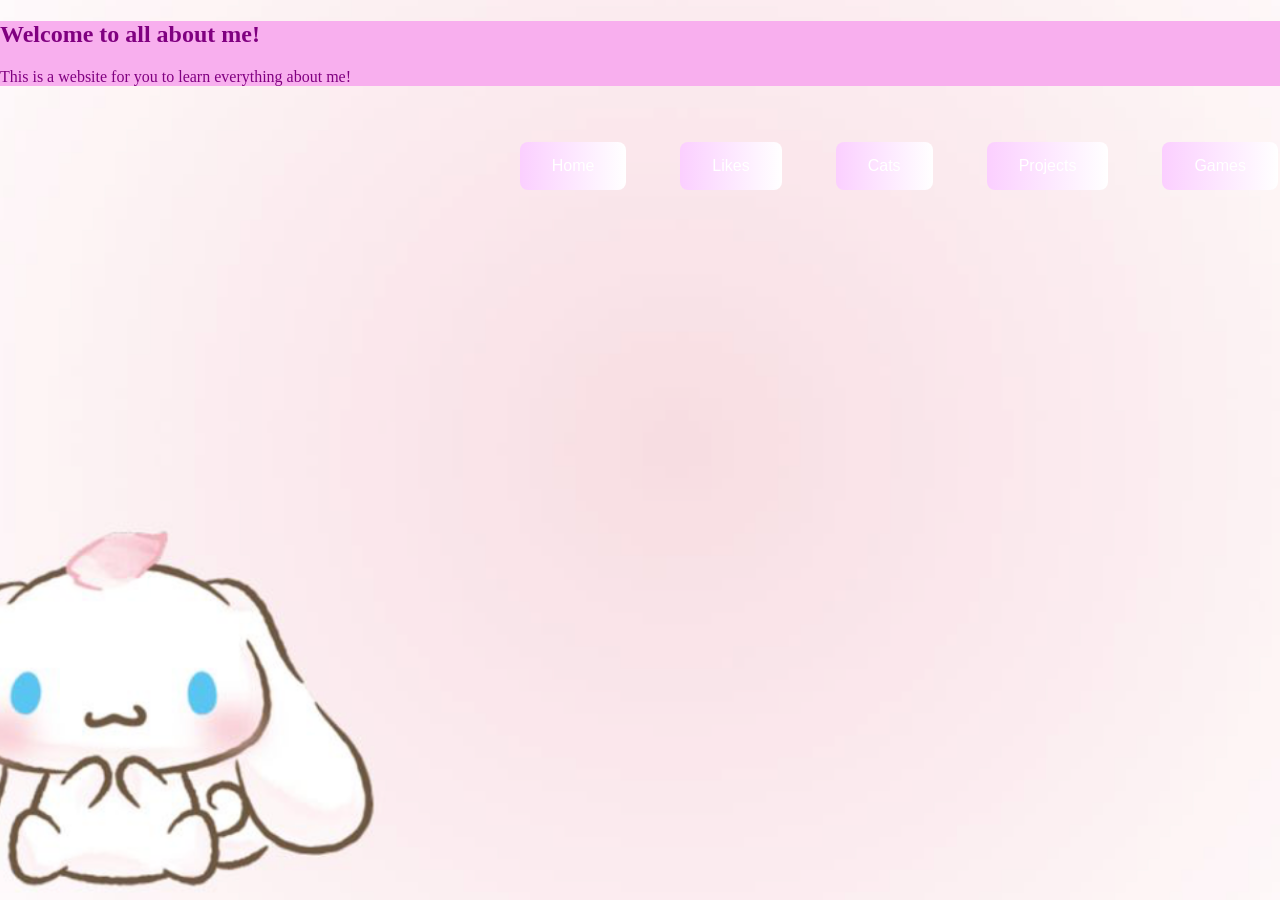
==== index.html @ 6828677a "changed the format of the website. I added cinnamonrol to the background, styled the buttons, and cu" ====
<!DOCTYPE html>
<html>
    <head>
        <link rel="stylesheet" href="style.css">
        <title>All about Lauren!</title>
    </head>
    <body>
        <h1></h1>
        <div class="wrapper">
            <div class="wrapper-text">
                <h2>Welcome to all about me!</h2>
                <p>This is a website for you to learn everything about me!</p>
            </div>
        </div>

        
        <br />
        <br />
        
        <div id="top-redirect">
            <ul class="horizontal-list">
                <li>
                    <button class="btn">
                   <a href="#">Home</a>
                   </button>
                </li>
                <li>
                    <button class="btn">
                    <a href="#">Likes</a>
                    </button>
                </li>
                <li>
                    <button class="btn">
                    <a href="#">Cats</a>
                    </button>
                </li>
                <li>
                    <button class="btn">
                    <a href="#">Projects</a>
                    </button>
                </li>
                <li>
                    <button class="btn">
                    <a href="#">Games</a>
                    </button>
                </li>
            </ul>
        </div>
        <script src="index.js"></script>
    </body>
</html>
---- style.css ----
body {
    margin: 0px;
    padding: 0px;
    background-image: url(image/cinnamonroll.png);
    background-position: bottom;
    background-attachment: fixed;
    background-size: cover;
}
.wrapper-text{
    color:purple;
}
.wrapper{
    top-margin: 0px;
    background-color: #f8afee;
    margin: 0px;
    padding: 0px;
    
    
}
img{
    height:100%;
    width:100%;
}

h1 {
    text-align: center;
    color: white;
    font-family:cursive;
}
ul {
    list-style-type: none;
    font-family: cursive;
}
hr {
    color: white;
}
.horizontal-list{
    display: flex;
    float: right;
    padding: 0px;
    margin: 0px;
    gap: 50px;
    cursor: pointer;
}
.horizontal-list li a {
  text-decoration: none; /* Removes underlines from links */
  color: white; 
 
}
.horizontal-list li a:hover {
    color: black;

}
.btn{
     /* Fallback background color for older browsers */
  background-color: #f8afee; 
  
  /* The gradient effect */
  background: linear-gradient(to right, #fbcfff, #ffffff);
  
  /* Other styling properties */
  border: none;
  color: white;
  padding: 15px 32px;
  text-align: center;
  text-decoration: none;
  display: inline-block;
  font-size: 16px;
  margin: 4px 2px;
  cursor: pointer;
  border-radius: 8px; /* Adjust border-radius as needed */
}

.btn:hover{
    background-position: right; /* Example hover effect, requires background-size change */
  opacity: 0.8;
}
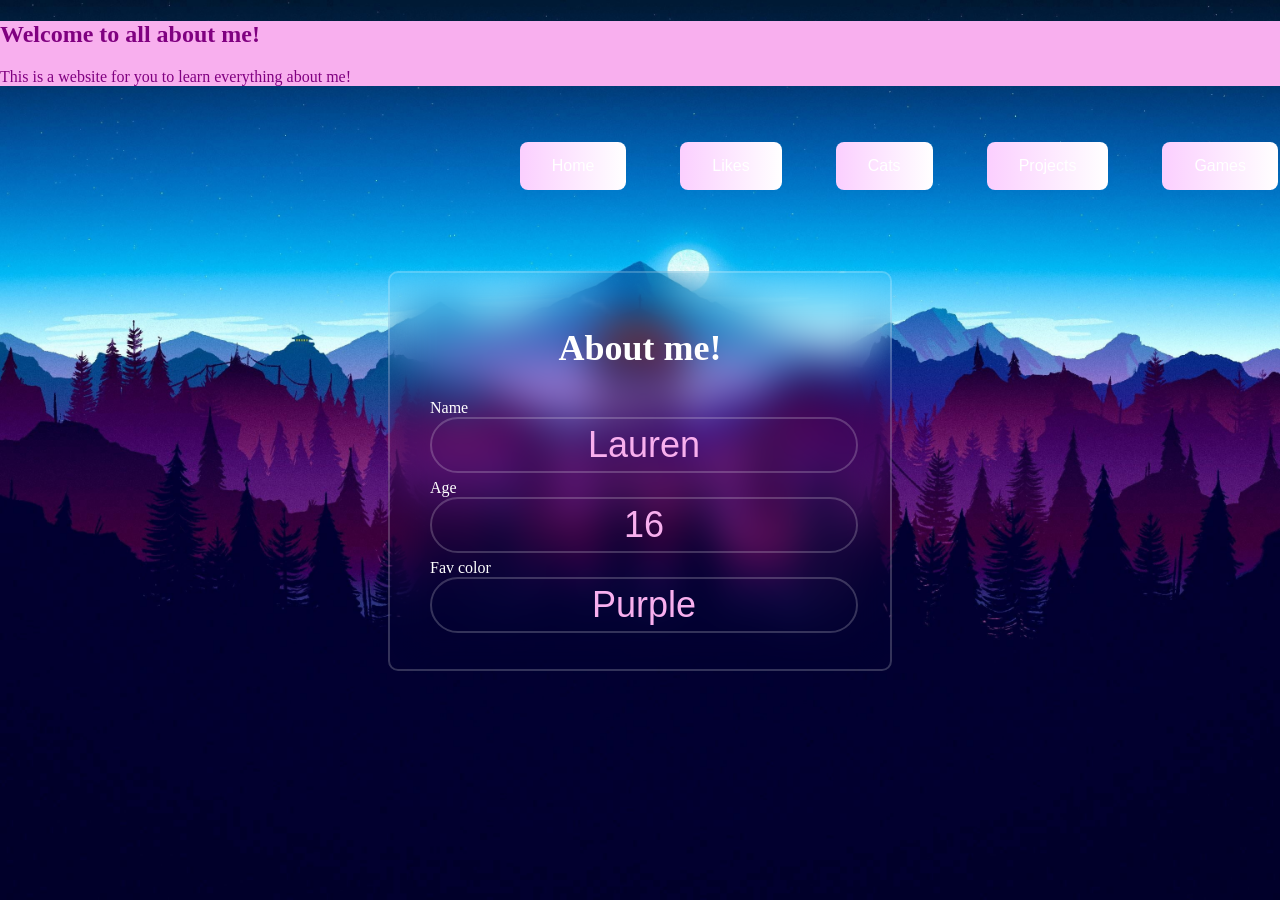
==== commit 98d5794b: "changed front page design" ====
--- a/index.html
+++ b/index.html
@@ -5,6 +5,7 @@
         <title>All about Lauren!</title>
     </head>
     <body>
+        
         <h1></h1>
         <div class="wrapper">
             <div class="wrapper-text">
@@ -46,6 +47,31 @@
                 </li>
             </ul>
         </div>
+        <br />
+        <br />
+        <br />
+        <br />
+        <br />
+        <br />
+
+
+        <div id="box">
+            <form class="text">
+                <h1>About me!</h1>
+                <div class="view">
+                    <label for="name">Name</label>
+                    <input type="display" readonly id="name" name="name" placeholder="Lauren">
+                </div>
+                <div class="view">
+                    <label for="age">Age</label>
+                    <input type="display" readonly id="age" name="age" placeholder="16">
+                </div>
+                <div class="view">
+                    <label for="fav-color">Fav color</label>
+                    <input type="display" readonly id="age" name="age" placeholder="Purple">
+                </div>
+        </form>
+        </div>
         <script src="index.js"></script>
     </body>
 </html>
--- a/style.css
+++ b/style.css
@@ -1,21 +1,67 @@
 body {
-    margin: 0px;
-    padding: 0px;
-    background-image: url(image/cinnamonroll.png);
+    margin: 0;
+    margin-top: 0;
+    padding-top: 0;
+    padding: 0;
+    background-image: url(image/wallpaperflare.com_wallpaper.jpg);
     background-position: bottom;
     background-attachment: fixed;
     background-size: cover;
 }
+body, html {
+     padding: 0;
+     margin: 0;
+    margin-top: 0;
+    padding-top: 0;
+}
+
+#box {
+    display: flex;
+    justify-content: center; /* Centers horizontally along the main axis */
+    align-items: center; /* Centers vertically along the cross axis */
+    height: 50vh; /* Example: Centers in the full viewport height */
+}
+#box h1{
+    font-size: 36px;
+
+}
+.text{
+    width: 420px;
+    background: transparent;
+    border: 2px solid rgba(255, 255, 255, .2);
+    backdrop-filter: blur(20px);
+    color: #ffffff;
+    border-radius: 10px;
+    padding: 30px 40px;
+}
+.text .view {
+    width: 100%;
+    height: 50px;
+    margin: 30px 0;
+}
+.view input{
+    font-size: 36px;
+    width: 100%;
+    height: 100%;
+    background: transparent;
+    border-radius: 40px;
+    outline: none;
+    border: 2px solid rgba(255, 255, 255, .2)
+   
+}
+.view input::placeholder{
+    color: #f8afee;
+    text-align: center;
+}
+
 .wrapper-text{
     color:purple;
 }
 .wrapper{
-    top-margin: 0px;
+    margin-inline: 0px;
     background-color: #f8afee;
     margin: 0px;
-    padding: 0px;
-    
-    
+    padding: 0px;  
 }
 img{
     height:100%;
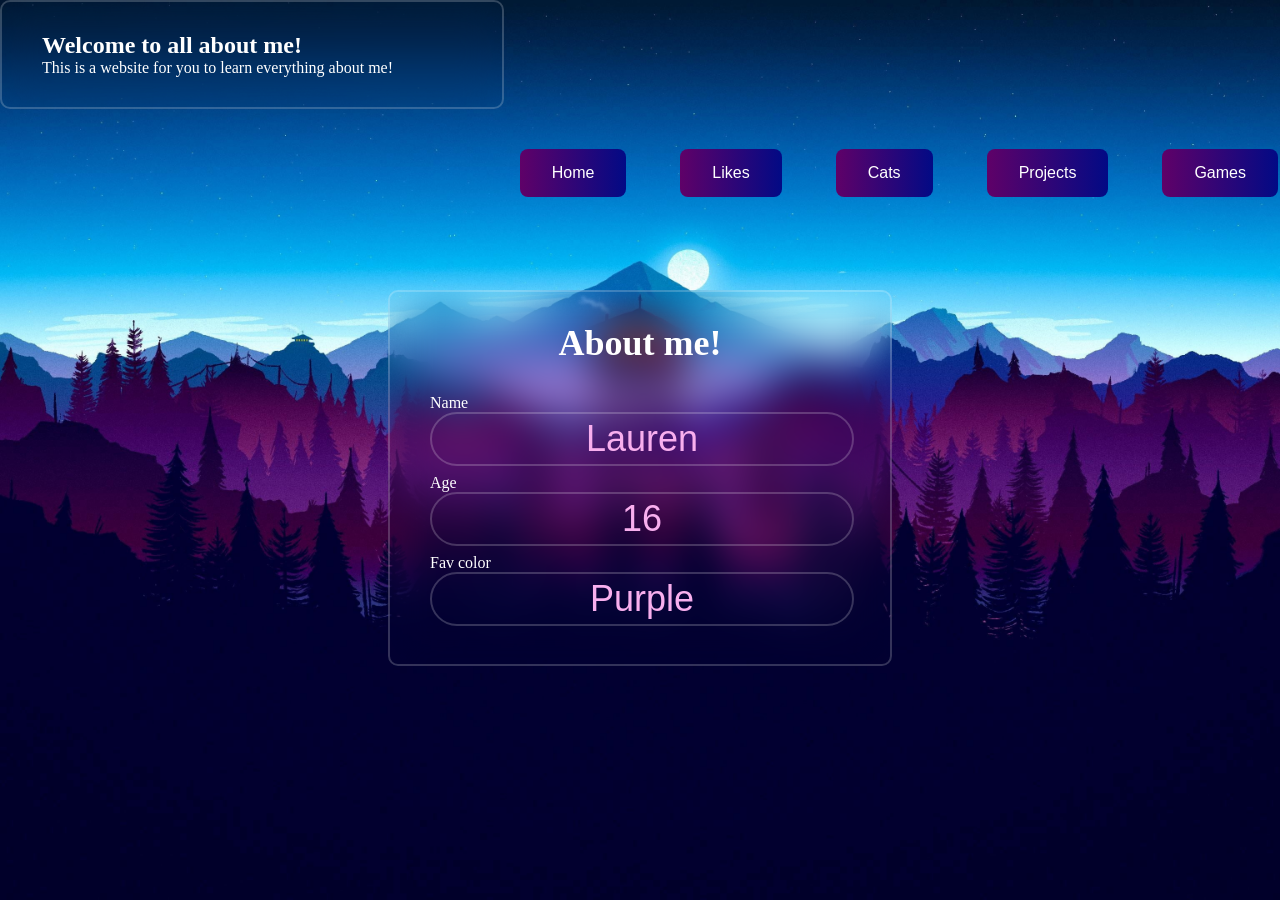
==== commit e1ea93b4: "added links to all the different pages that will be added to the website. I started working on the c" ====
--- a/index.html
+++ b/index.html
@@ -22,27 +22,27 @@
             <ul class="horizontal-list">
                 <li>
                     <button class="btn">
-                   <a href="#">Home</a>
+                   <a href="index.html">Home</a>
                    </button>
                 </li>
                 <li>
                     <button class="btn">
-                    <a href="#">Likes</a>
+                    <a href="like.html">Likes</a>
                     </button>
                 </li>
                 <li>
                     <button class="btn">
-                    <a href="#">Cats</a>
+                    <a href="cats.html">Cats</a>
                     </button>
                 </li>
                 <li>
                     <button class="btn">
-                    <a href="#">Projects</a>
+                    <a href="project.html">Projects</a>
                     </button>
                 </li>
                 <li>
                     <button class="btn">
-                    <a href="#">Games</a>
+                    <a href="games.html">Games</a>
                     </button>
                 </li>
             </ul>
--- a/style.css
+++ b/style.css
@@ -1,20 +1,15 @@
-body {
+* {
+    margin: 0; /* removes the weird gap at the top of the webpage for the banner */
+    padding: 0;
+}
+body { /* background image styling */
     margin: 0;
-    margin-top: 0;
-    padding-top: 0;
     padding: 0;
     background-image: url(image/wallpaperflare.com_wallpaper.jpg);
     background-position: bottom;
     background-attachment: fixed;
     background-size: cover;
 }
-body, html {
-     padding: 0;
-     margin: 0;
-    margin-top: 0;
-    padding-top: 0;
-}
-
 #box {
     display: flex;
     justify-content: center; /* Centers horizontally along the main axis */
@@ -22,10 +17,10 @@
     height: 50vh; /* Example: Centers in the full viewport height */
 }
 #box h1{
-    font-size: 36px;
+    font-size: 36px; /* about me box head text */
 
 }
-.text{
+.text{ /* The box styling settings*/
     width: 420px;
     background: transparent;
     border: 2px solid rgba(255, 255, 255, .2);
@@ -34,12 +29,12 @@
     border-radius: 10px;
     padding: 30px 40px;
 }
-.text .view {
+.text .view { /* box dimensions  */
     width: 100%;
     height: 50px;
     margin: 30px 0;
 }
-.view input{
+.view input{ /* name, age, and fav color text settings */
     font-size: 36px;
     width: 100%;
     height: 100%;
@@ -49,20 +44,29 @@
     border: 2px solid rgba(255, 255, 255, .2)
    
 }
-.view input::placeholder{
+.view input::placeholder{ /* text settings inside the beveled squares*/
     color: #f8afee;
     text-align: center;
 }
 
-.wrapper-text{
-    color:purple;
+.wrapper-text{ /* Banner section */
+    width: 420px;
+    background: transparent;
+    border: 2px solid rgba(255, 255, 255, .2);
+    backdrop-filter: blur(20px);
+    color: #ffffff;
+    border-radius: 10px;
+    padding: 30px 40px;
 }
+
 .wrapper{
     margin-inline: 0px;
-    background-color: #f8afee;
-    margin: 0px;
-    padding: 0px;  
+    background: transparent;
+    backdrop-filter: blur (100px);
+    margin: 0;
+    padding: 0;  
 }
+
 img{
     height:100%;
     width:100%;
@@ -99,10 +103,10 @@
 }
 .btn{
      /* Fallback background color for older browsers */
-  background-color: #f8afee; 
+  background-color: #46026d; 
   
   /* The gradient effect */
-  background: linear-gradient(to right, #fbcfff, #ffffff);
+  background: linear-gradient(to right, #5f0168, #020a85);
   
   /* Other styling properties */
   border: none;
@@ -120,4 +124,4 @@
 .btn:hover{
     background-position: right; /* Example hover effect, requires background-size change */
   opacity: 0.8;
-}+}
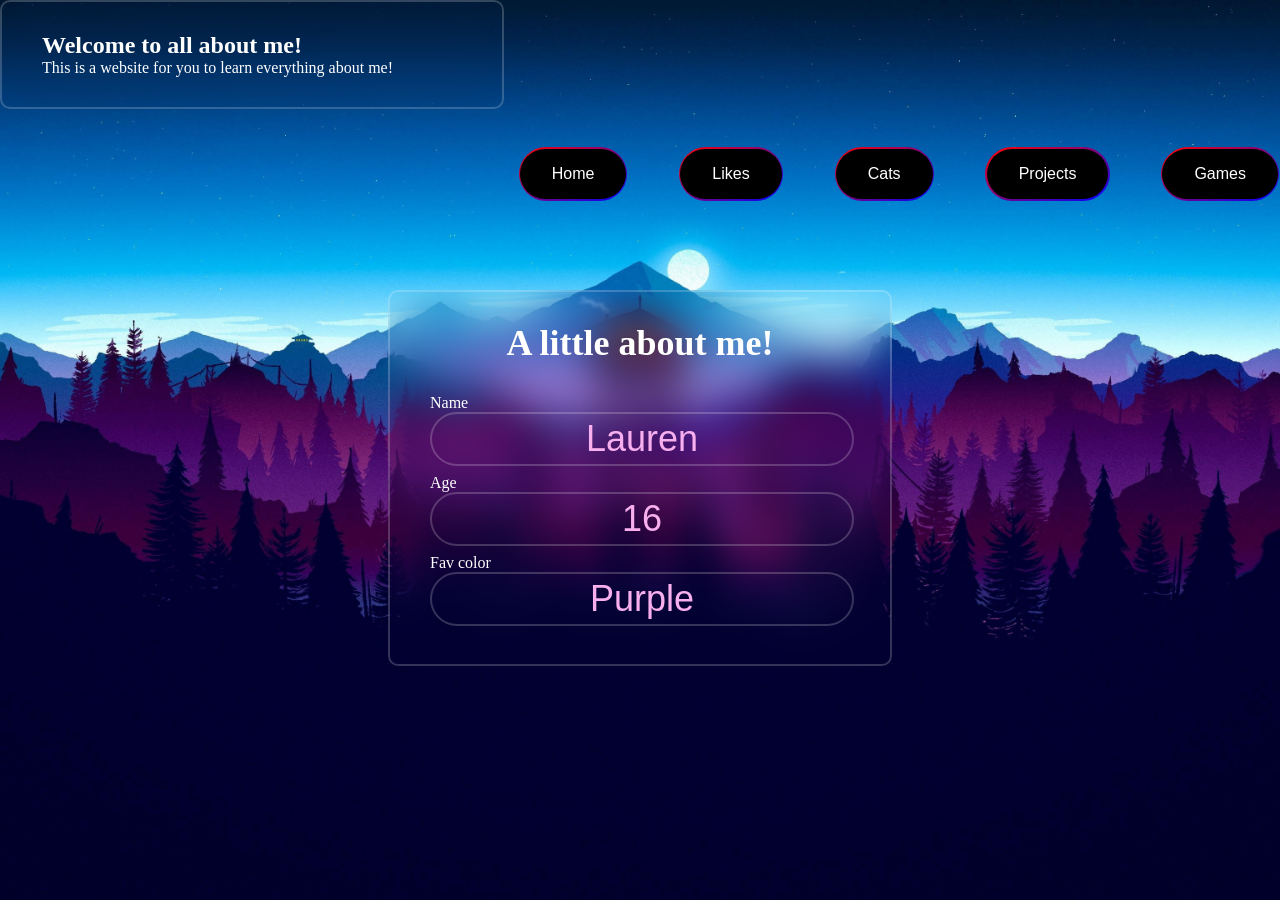
==== commit e140d60e: "finished cat page and I improved the overall button design" ====
--- a/index.html
+++ b/index.html
@@ -57,7 +57,7 @@
 
         <div id="box">
             <form class="text">
-                <h1>About me!</h1>
+                <h1>A little about me!</h1>
                 <div class="view">
                     <label for="name">Name</label>
                     <input type="display" readonly id="name" name="name" placeholder="Lauren">
--- a/style.css
+++ b/style.css
@@ -97,31 +97,41 @@
   color: white; 
  
 }
-.horizontal-list li a:hover {
-    color: black;
-
-}
 .btn{
      /* Fallback background color for older browsers */
   background-color: #46026d; 
   
   /* The gradient effect */
-  background: linear-gradient(to right, #5f0168, #020a85);
   
   /* Other styling properties */
   border: none;
   color: white;
-  padding: 15px 32px;
+  padding: 1em 2em;
   text-align: center;
   text-decoration: none;
   display: inline-block;
   font-size: 16px;
   margin: 4px 2px;
   cursor: pointer;
-  border-radius: 8px; /* Adjust border-radius as needed */
+  border-radius: 1000px; /* Adjust border-radius as needed */
+  position: relative;
+  background-color: black;
+  display: flex;
+  justify-content: center;
+  align-items: center;
+}
+.btn::after{
+    content: '';
+    position: absolute;
+    height: 107%;
+    width: 102%;
+    border-radius: 1000px;
+    background-image: linear-gradient(to bottom right, red, blue);
+    z-index: -1;
 }
 
 .btn:hover{
-    background-position: right; /* Example hover effect, requires background-size change */
-  opacity: 0.8;
-}
+    z-index: 0;
+    box-shadow: 40px 0 100px red, 
+    -40px 0 100px blue;
+}
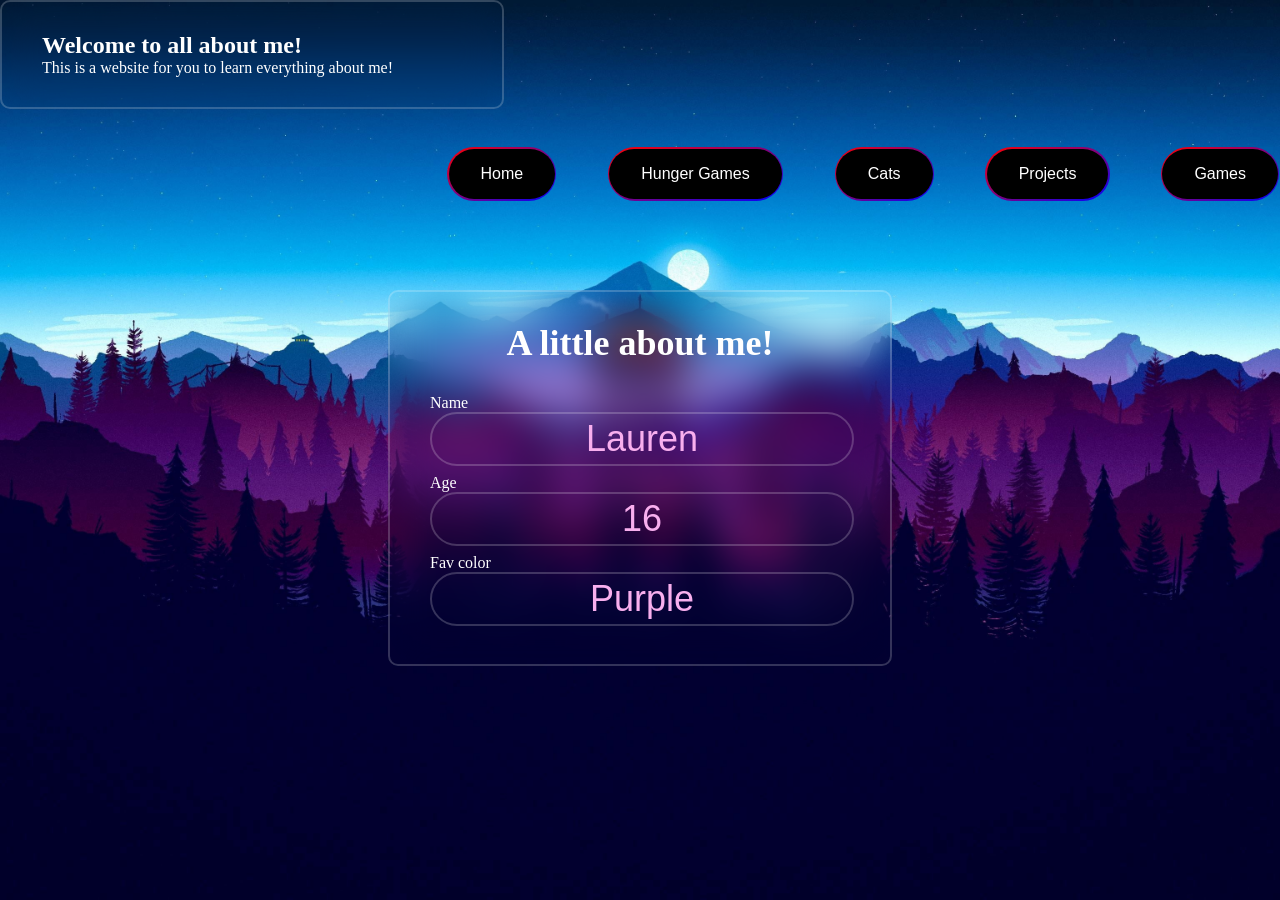
==== commit 538bced5: "replaced the "likes" tab with "Hunger Games". i began adding stuff inside the hunger games tab: cont" ====
--- a/index.html
+++ b/index.html
@@ -27,7 +27,7 @@
                 </li>
                 <li>
                     <button class="btn">
-                    <a href="like.html">Likes</a>
+                    <a href="Hunger Games.html">Hunger Games</a>
                     </button>
                 </li>
                 <li>
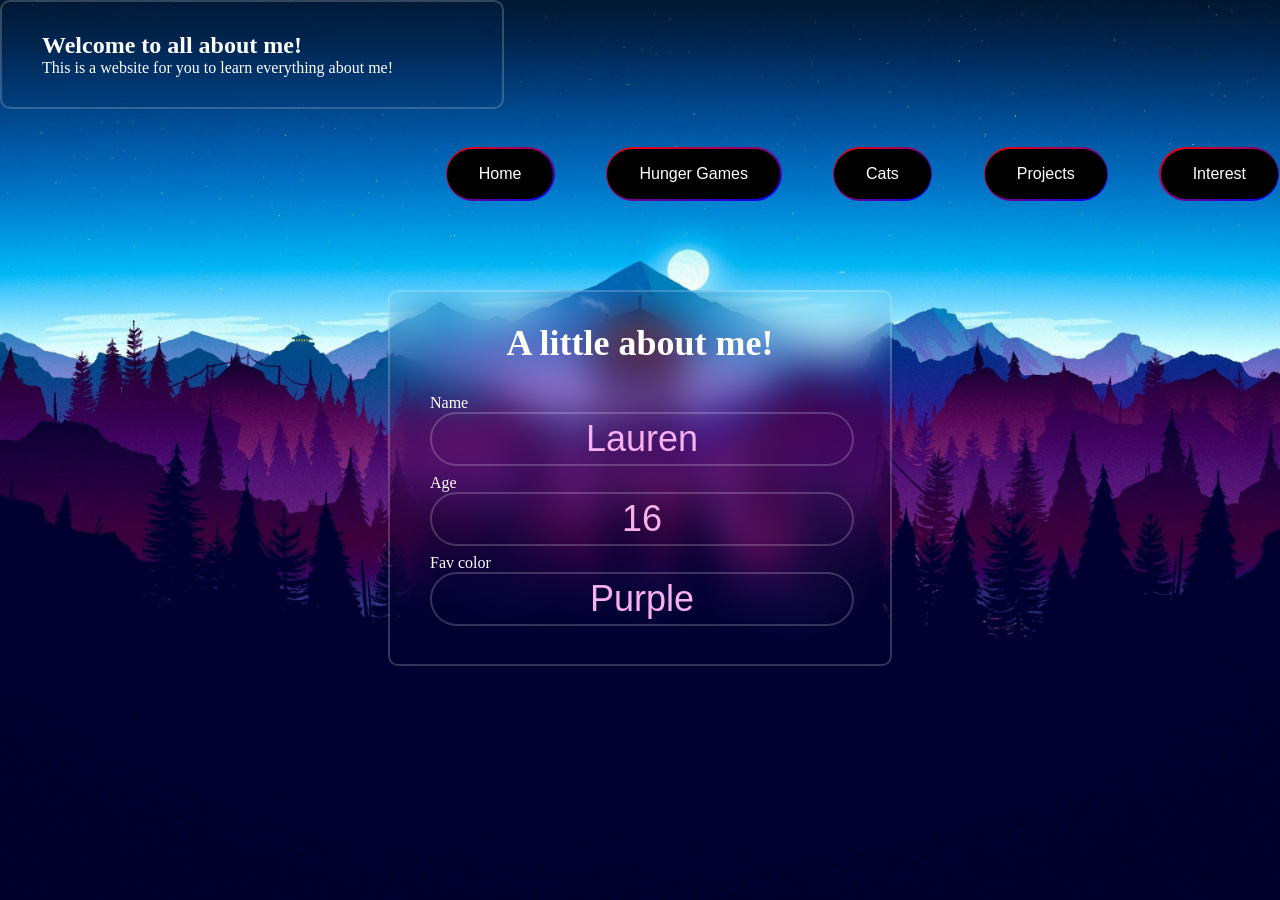
==== commit 0df9b138: "FINISHED RESULT" ====
--- a/index.html
+++ b/index.html
@@ -5,6 +5,9 @@
         <title>All about Lauren!</title>
     </head>
     <body>
+        <audio autoplay loop>
+            <source src="music/Lofi audio 1.mp3">
+        </audio>
         
         <h1></h1>
         <div class="wrapper">
@@ -42,7 +45,7 @@
                 </li>
                 <li>
                     <button class="btn">
-                    <a href="games.html">Games</a>
+                    <a href="interests.html">Interest</a>
                     </button>
                 </li>
             </ul>
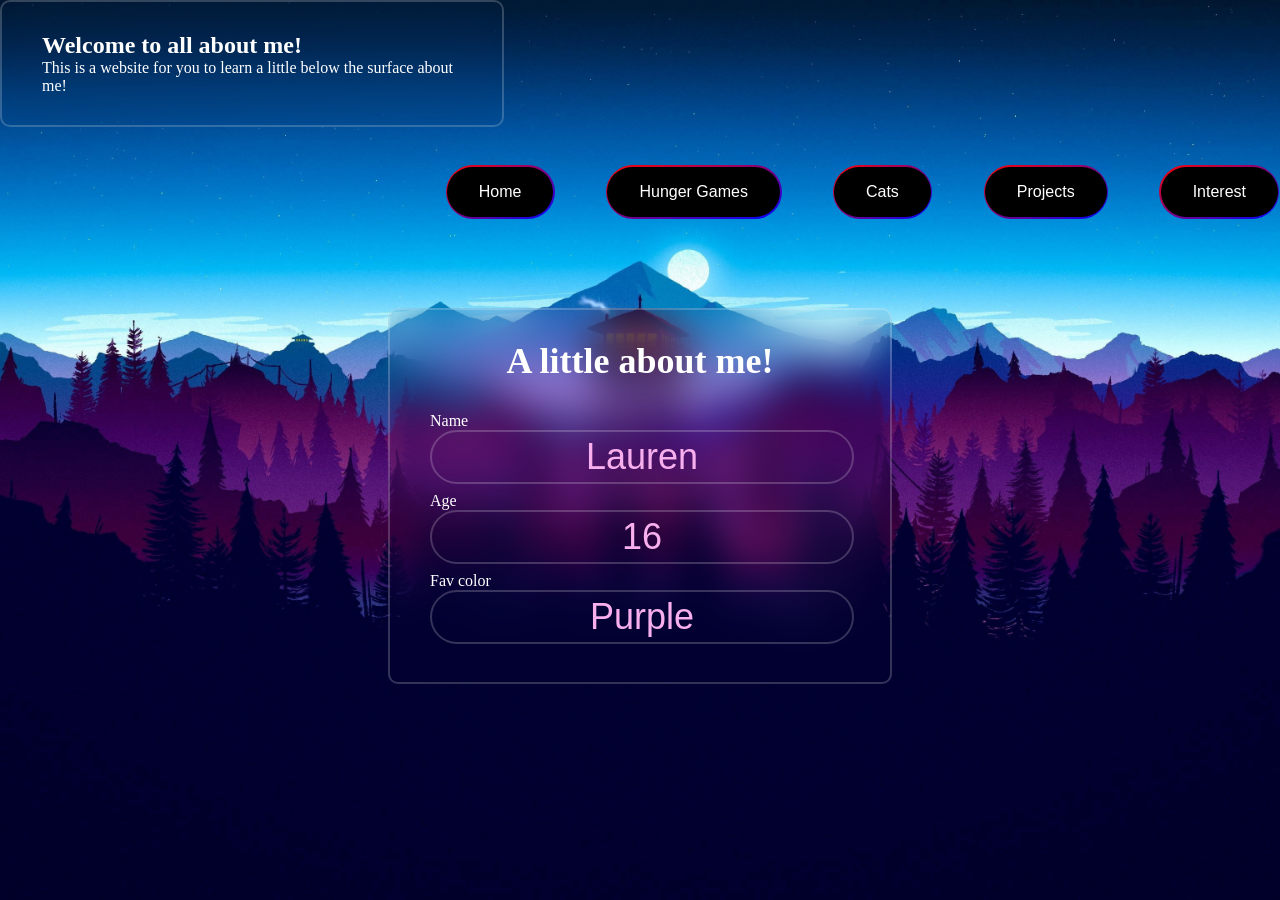
==== commit 29be26f4: "updated bio on main page" ====
--- a/index.html
+++ b/index.html
@@ -13,7 +13,7 @@
         <div class="wrapper">
             <div class="wrapper-text">
                 <h2>Welcome to all about me!</h2>
-                <p>This is a website for you to learn everything about me!</p>
+                <p>This is a website for you to learn a little below the surface about me!</p>
             </div>
         </div>
 
